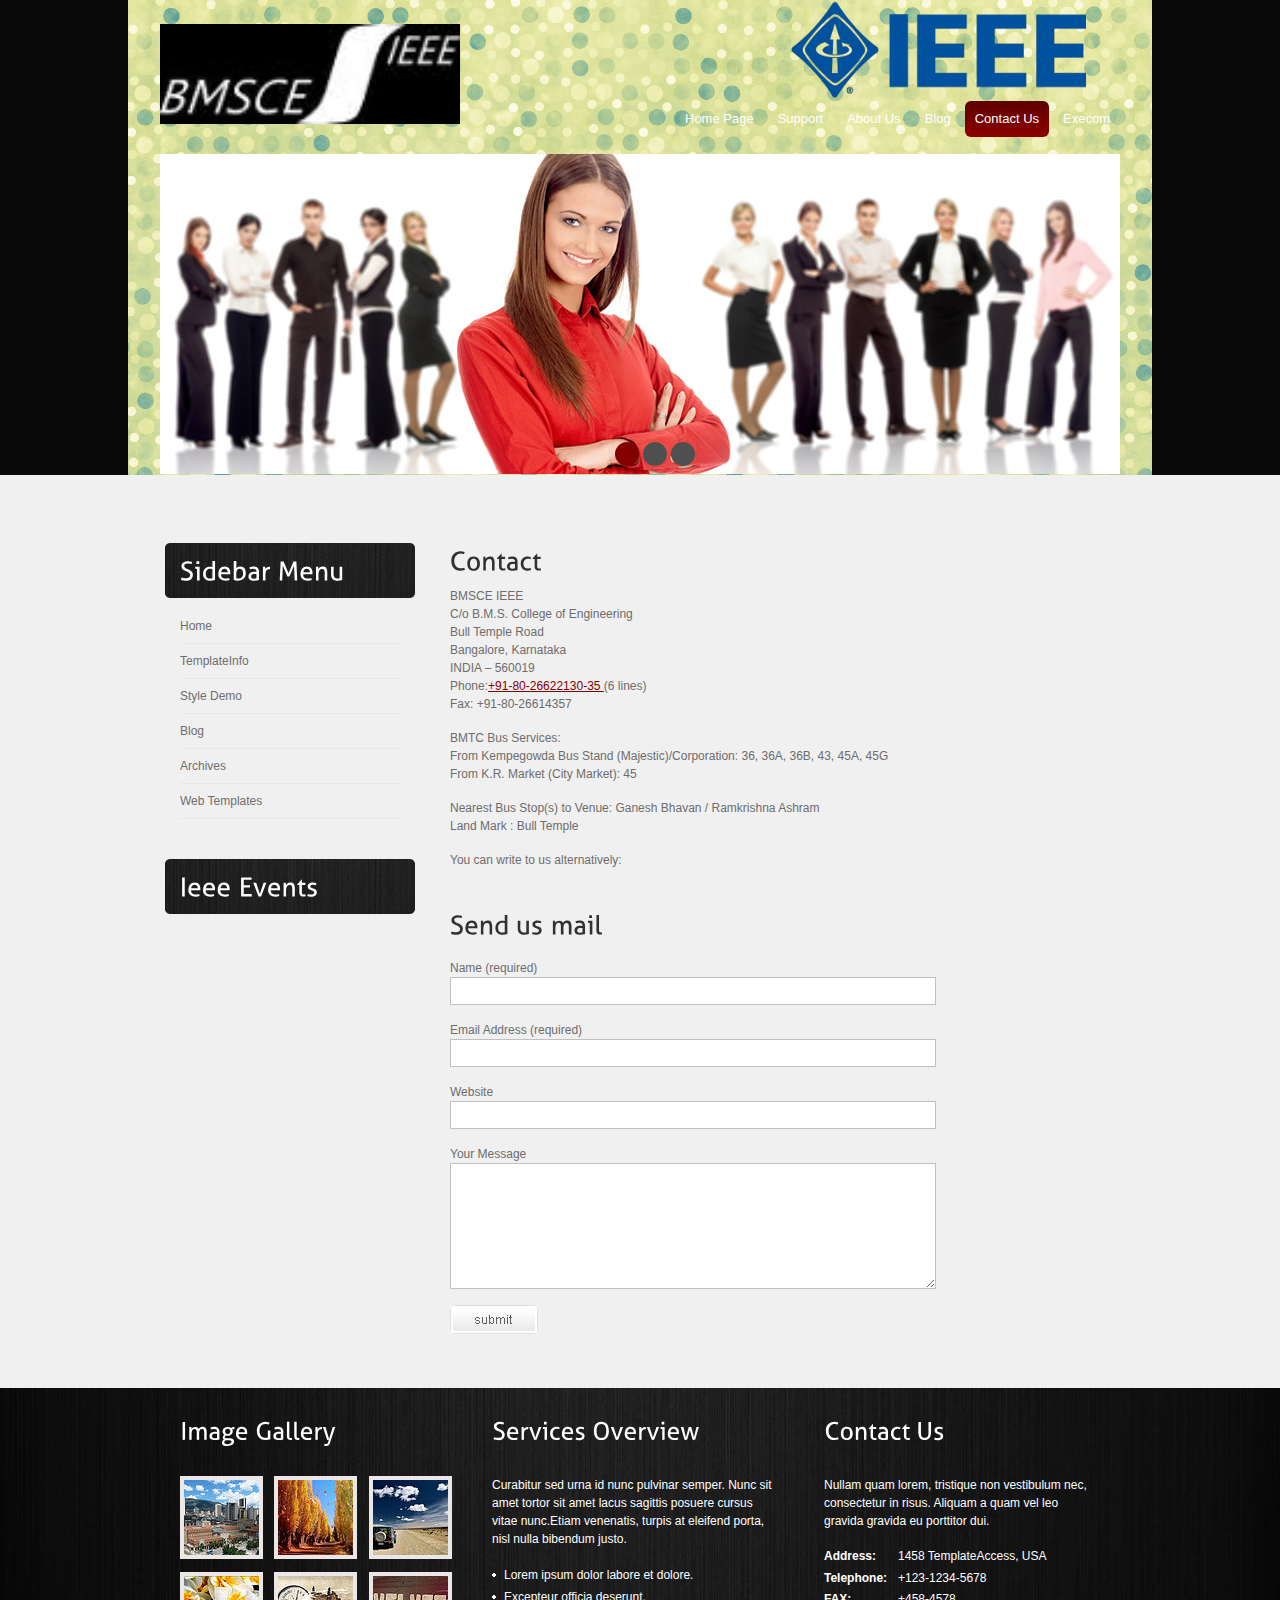
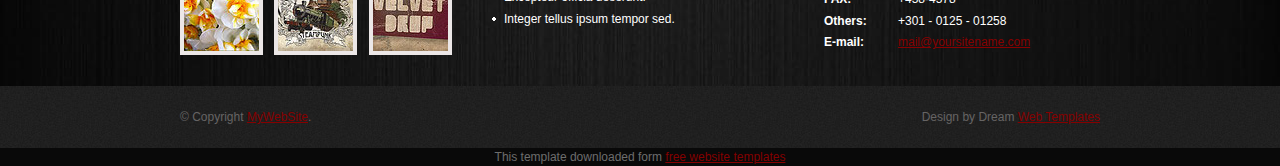
==== contact.html @ 24c5f2ad "initial push" ====
<!DOCTYPE html PUBLIC "-//W3C//DTD XHTML 1.0 Transitional//EN" "http://www.w3.org/TR/xhtml1/DTD/xhtml1-transitional.dtd">
<html xmlns="http://www.w3.org/1999/xhtml">
<head>
<title>BuyStep | Contact</title>
<meta http-equiv="Content-Type" content="text/html; charset=utf-8" />
<link href="css/style.css" rel="stylesheet" type="text/css" />
<link rel="stylesheet" type="text/css" href="css/coin-slider.css" />
<script type="text/javascript" src="js/cufon-yui.js"></script>
<script type="text/javascript" src="js/cufon-aller.js"></script>
<script type="text/javascript" src="js/jquery-1.4.2.min.js"></script>
<script type="text/javascript" src="js/script.js"></script>
<script type="text/javascript" src="js/coin-slider.min.js"></script>
</head>
<body>
<div class="main subpage">
    <div class="header">  
     <div class="header_resize">
      <div class="logo">
        <h1><!--<a href="index.html">Buy<span>Step</span> <small>Company Slogan Here</small></a>-->
          <img src="IeeeImage/bmsieee.png" style="position:relative; top:0px ; left:-9px;" height="100px" width="300px"></h1>
      </div>
      <div>
        <img src="IeeeImage/logo.png" style="position:relative; top:0px ; left:320px;" width="300px" height="100px">
      <div class="menu_nav" style="position:relative; top:-35px;">
        <ul>
          <li><a href="index.html"><span>Home Page</span></a></li>
          <li><a href="support.html"><span>Support</span></a></li>
          <li><a href="about.html"><span>About Us</span></a></li>
          <li><a href="http://ieeebmsce.blogspot.in"><span>Blog</span></a></li>

          <li class="active"><a href="contact.html"><span>Contact Us</span></a></li>
            <li>
                <a href="execom.html"><span>Execom</span>

                </a>
              </li>
        </ul>
      </div>
      </div>
      <div class="clr"></div>
      <div class="slider" style="position:relative ; top:-50px ;">
        <div id="coin-slider"> <a href="#"><img src="images/slide1.jpg" width="960" height="320" alt="" /> </a> <a href="#"><img src="images/slide2.jpg" width="960" height="320" alt="" /> </a> <a href="#"><img src="images/slide3.jpg" width="960" height="320" alt="" /> </a> </div>
        <div class="clr"></div>
      </div>
      <div class="clr"></div>
    </div>
  </div>
  <div class="content">
    <div class="content_resize">
      <div class="mainbar">
        <div class="article">
          <h2><span>Contact</span></h2>
          <div class="clr"></div>
          <p>BMSCE IEEE
        <br>C/o B.M.S. College of Engineering
        <br>Bull Temple Road
        <br>Bangalore, Karnataka
        <br>INDIA – 560019
        <br>Phone:<a href="tel:+91-80-26622130-35 ">+91-80-26622130-35 </a>(6 lines) 
        <br>Fax: +91-80-26614357
      </p>
      <p>BMTC Bus Services:
          <br>From Kempegowda Bus Stand (Majestic)/Corporation:  36, 36A, 36B, 43, 45A, 45G
          <br>From K.R. Market (City Market):  45
         </p>
            <p>Nearest Bus Stop(s) to Venue: Ganesh Bhavan / Ramkrishna Ashram<br>
              Land Mark                                                         : Bull Temple</p>
            <p>You can write to us alternatively:</p>
        </div>
        <div class="article">
          <h2><span>Send us</span> mail</h2>
          <div class="clr"></div>
          <form action="#" method="post" id="sendemail">
            <ol>
              <li>
                <label for="name">Name (required)</label>
                <input id="name" name="name" class="text" />
              </li>
              <li>
                <label for="email">Email Address (required)</label>
                <input id="email" name="email" class="text" />
              </li>
              <li>
                <label for="website">Website</label>
                <input id="website" name="website" class="text" />
              </li>
              <li>
                <label for="message">Your Message</label>
                <textarea id="message" name="message" rows="8" cols="50"></textarea>
              </li>
              <li>
                <input type="image" name="imageField" id="imageField" src="images/submit.gif" class="send" />
                <div class="clr"></div>
              </li>
            </ol>
          </form>
        </div>
      </div>
      <div class="sidebar">
        <!--<div class="searchform">
          <form id="formsearch" name="formsearch" method="post" action="#">
            <span>
            <input name="editbox_search" class="editbox_search" id="editbox_search" maxlength="80" value="Search our ste:" type="text" />
            </span>
            <input name="button_search" src="images/search.gif" class="button_search" type="image" />
          </form>
        </div>-->
        <div class="clr"></div>
        <div class="gadget">
          <h2 class="star"><span>Sidebar</span> Menu</h2>
          <div class="clr"></div>
          <ul class="sb_menu">
            <li><a href="#">Home</a></li>
            <li><a href="#">TemplateInfo</a></li>
            <li><a href="#">Style Demo</a></li>
            <li><a href="#">Blog</a></li>
            <li><a href="#">Archives</a></li>
            <li><a href="#">Web Templates</a></li>
          </ul>
        </div>
        <div class="gadget">
          <h2 class="star"><span>Ieee</span> Events</h2>
              <div class="new" style="position:relative; top:-10px ; left:-15px ;">
               <!-- start feedwind code -->
               <script type="text/javascript">
               document.write('<script type="text/javascript" src="' + ('https:' == document.location.protocol ? 'https://' : 'http://') + 'feed.mikle.com/js/rssmikle.js"><\/script>');
             </script>
             <script type="text/javascript">
             (function() {var params = {rssmikle_url: "https://www.google.com/calendar/feeds/en.indian%23holiday%40group.v.calendar.google.com/public/basic|https://www.google.com/calendar/feeds/prasannasaraf180%40gmail.com/public/basic",
              rssmikle_frame_width: "250",
              rssmikle_frame_height: "350",
              rssmikle_target: "_blank",
              rssmikle_font: "Arial, Helvetica, sans-serif",
              rssmikle_font_size: "12",
              rssmikle_border: "off",
              responsive: "off",
              rssmikle_css_url: "",
              text_align: "left",text_align2: "left",
              corner: "off",
              scrollbar: "on",
              autoscroll: "off",
              scrolldirection: "up",
              scrollstep: "3",
              mcspeed: "20",
              sort: "on",
              rssmikle_title: "off",
              rssmikle_title_sentence: "Ieee events",
              rssmikle_title_link: "",
              rssmikle_title_bgcolor: "#0066FF",
              rssmikle_title_color: "#FFFFFF",
              rssmikle_title_bgimage: "",
              rssmikle_item_bgcolor: "#f0f0f0",
              rssmikle_item_bgimage: "",
              rssmikle_item_title_length: "55",
              rssmikle_item_title_color: "#0066FF",
              rssmikle_item_border_bottom: "on",
              rssmikle_item_description: "on",
              rssmikle_item_description_length: "150",
              rssmikle_item_description_color: "#666666",
              rssmikle_item_date: "gl1",
              rssmikle_timezone: "Etc/GMT",
              datetime_format: "%b %e, %Y %l:%M:%S %p",
              rssmikle_item_description_tag: "off",
              rssmikle_item_description_image_scaling: "off",
              article_num: "15",
              rssmikle_item_podcast: "off",
              keyword_inc: "",
              keyword_exc: ""
            };
              feedwind_show_widget_iframe(params);})();
           </script>
        </div>
        </div>
      </div>
      <div class="clr"></div>
    </div>
  </div>
  <div class="fbg">
    <div class="fbg_resize">
      <div class="col c1">
        <h2><span>Image</span> Gallery</h2>
        <a href="#"><img src="images/gal1.jpg" width="75" height="75" alt="" class="gal" /></a> <a href="#"><img src="images/gal2.jpg" width="75" height="75" alt="" class="gal" /></a> <a href="#"><img src="images/gal3.jpg" width="75" height="75" alt="" class="gal" /></a> <a href="#"><img src="images/gal4.jpg" width="75" height="75" alt="" class="gal" /></a> <a href="#"><img src="images/gal5.jpg" width="75" height="75" alt="" class="gal" /></a> <a href="#"><img src="images/gal6.jpg" width="75" height="75" alt="" class="gal" /></a> </div>
      <div class="col c2">
        <h2><span>Services</span> Overview</h2>
        <p>Curabitur sed urna id nunc pulvinar semper. Nunc sit amet tortor sit amet lacus sagittis posuere cursus vitae nunc.Etiam venenatis, turpis at eleifend porta, nisl nulla bibendum justo.</p>
        <ul class="fbg_ul">
          <li><a href="#">Lorem ipsum dolor labore et dolore.</a></li>
          <li><a href="#">Excepteur officia deserunt.</a></li>
          <li><a href="#">Integer tellus ipsum tempor sed.</a></li>
        </ul>
      </div>
      <div class="col c3">
        <h2><span>Contact</span> Us</h2>
        <p>Nullam quam lorem, tristique non vestibulum nec, consectetur in risus. Aliquam a quam vel leo gravida gravida eu porttitor dui.</p>
        <p class="contact_info"> <span>Address:</span> 1458 TemplateAccess, USA<br />
          <span>Telephone:</span> +123-1234-5678<br />
          <span>FAX:</span> +458-4578<br />
          <span>Others:</span> +301 - 0125 - 01258<br />
          <span>E-mail:</span> <a href="#">mail@yoursitename.com</a> </p>
      </div>
      <div class="clr"></div>
    </div>
  </div>
  <div class="footer">
    <div class="footer_resize">
      <p class="lf">&copy; Copyright <a href="#">MyWebSite</a>.</p>
      <p class="rf">Design by Dream <a href="http://www.dreamtemplate.com/">Web Templates</a></p>
      <div style="clear:both;"></div>
    </div>
  </div>
</div>
<div align=center>This template  downloaded form <a href='http://all-free-download.com/free-website-templates/'>free website templates</a></div></body>
</html>
---- css/style.css ----
/* Design by http://www.dreamtemplate.com */
@charset "utf-8";
body {
	margin:0;
	padding:0;
	width:100%;
	color:#6d6d6d;
	font:normal 12px/1.5em "Liberation sans", Arial, Helvetica, sans-serif;
	background:#090909 url(../bgImages/1.jpg) no-repeat center top;
}
html, .main {
	padding:0;
	margin:0;
}
.main {
}
.clr {
	clear:both;
	padding:0;
	margin:0;
	width:100%;
	font-size:0;
	line-height:0;
}
h2 {
	margin:8px 0;
	padding:8px 0;
	font-size:26px;
	font-weight:normal;
	color:#212121;
}
p {
	margin:8px 0;
	padding:0 0 8px 0;
}
a {
	color:#840000;
	text-decoration:underline;
}
.header, .content, .menu_nav, .fbg, .footer, form, ol, ol li, ul, .content .mainbar, .content .sidebar {
	margin:0;
	padding:0;
}
.header {
	height:475px;
}
.header_resize {
	margin:0 auto;
	padding:0;
	width:960px;
}
.logo {
	padding:0;
	float:none;
	float:left;
	width:auto;
	height:107px;
}
h1 {
	margin:0;
	padding:24px 0 0;
	font-size:36px;
	font-weight:bold;
	line-height:1.2em;
	text-transform:none;
}
h1 a, h1 a:hover {
	color:#840000;
	text-decoration:none;
}
h1 span {
}
h1 small {
	display:block;
	font-size:13px;
	line-height:1.2em;
	letter-spacing:normal;
	text-transform:none;
	color:#e2e7ed;
}
.slider {
	margin:0 0 10px;
	padding:0;
	background:none;
}
.rss {
	padding:18px 20px 0 0;
	float:right;
	width:auto;
}
.rss p {
	margin:0;
	padding:0;
	float:right;
	width:auto;
	color:#fff;
	font-size:13px;
	line-height:1.5em;
	font-weight:bold;
}
.rss a {
	color:#fff;
	text-decoration:none;
}
.rss a:hover {
	text-decoration:underline;
}
.rss img {
	margin:-3px 0 -3px 6px;
	border:none;
}
.menu_nav {
	margin:0 auto 16px;
	padding:20px 0 0;
	float:right;
}
.menu_nav ul {
	list-style:none;
	padding:16px 0;
	float:left;
	top:10px;
}
.menu_nav ul li {
	margin:0;
	padding:0 0 0 4px;
	float:left;
} 	
.menu_nav ul li a {
	display:block;
	margin:0;
	padding:9px 10px;
	font-size:13px;
	line-height:18px;
	font-weight:normal;
	color:#fff;
	text-decoration:none;
	text-transform:none;
	text-align:center;
}
.menu_nav ul li.active a, .menu_nav ul li a:hover {
	text-decoration:none;
	color:#fff;
	background:url(../images/menu_a.gif) repeat-x left top;
}
.content {
	padding:0;
	background:#f0f0f0;
}
.content_resize {
	margin:0 auto;
	padding:60px 0 40px;
	width:960px;
}
.content .mainbar {
	margin:0;
	padding:0;
	float:right;
	width:690px;
}
.content .mainbar h2 {
	margin-bottom:0;
	padding:0 10px 4px;
	font-size:26px;
	line-height:0.2em;
	color:#fff;
}
.content .mainbar div.img {
	padding:12px 0;
	float:left;
}
.content .mainbar img {
}
.content .mainbar img.fl {
	margin:0;
	padding:3px;
	background:#fff;
	border:1px solid #d4d7dc;
}
.content .mainbar .article {
	margin:0 0 8px;
	padding:6px 20px;
	background:url(../images/article.jpg) no-repeat center top;
}
.content .mainbar .post_content {
	float:right;
	width:454px;
}
.content .mainbar .post_content strong {
	color:#6d6d6d;
}
.content .sidebar {
	padding:0;
	float:left;
	width:260px;
}
.content .sidebar .gadget {
	margin:0 0 16px;
	padding:0 20px 24px;
	background:url(../images/gadget.jpg) no-repeat center top;
}
.content .sidebar h2 {
	color:#fff;
	padding:16px 0;
}
ul.sb_menu, ul.ex_menu {
	margin:0;
	padding:0;
	list-style:none;
	color:#6e6e6e;
}
ul.sb_menu li, ul.ex_menu li {
	margin:0;
	border-bottom:1px solid #e8e8e8;
}
ul.sb_menu li, ul.ex_menu li {
	padding:8px 0;
	width:220px;
}
ul.sb_menu li a {
	color:#6e6e6e;
	text-decoration:none;
	margin-left:-16px;
	padding:4px 8px 4px 16px;
}
ul.ex_menu li a {
	font-weight:bold;
	color:#6e6e6e;
	text-decoration:none;
}
ul.sb_menu li a:hover, ul.ex_menu li a:hover {
	color:#840000;
	font-weight:bold;
	text-decoration:none;
}
p.spec {
	padding:0 0 16px;
}
p.infopost {
	margin:0 0 8px;
	padding:6px 12px;
	color:#fff;
}
p.infopost a {
	padding:0 2px;
	text-decoration:none;
	font-weight:normal;
	color:#840000;
}
p.infopost a:hover {
	text-decoration:underline;
}
p.infopost span.date {
	color:#fff;
}
.article a.com {
	float:right;
	margin:-38px -12px 0 0;
	width:94px;
	padding:4px 0;
	font-size:46px;
	font-weight:normal;
	text-decoration:none;
	text-align:center;
	color:#fff;
}
.article a.com:hover {
	text-decoration:none;
}
.article a.com span {
	font-weight:normal;
	font-size:46px;
}
.post_content a.rm {
	display:block;
	float:left;
	margin:0 0 16px;
	padding:12px 0;
	font-size:13px;
	line-height:16px;
	font-weight:bold;
	text-transform:none;
	color:#840000;
	text-decoration:underline;
	text-align:center;
}
.post_content a.rm:hover {
	text-decoration:underline;
}
.content p.pages {
	margin:0;
	padding:60px 20px;
	font-size:11px;
	color:#6e6e6e;
	text-align:left;
}
.content p.pages span, .content p.pages a {
	display:block;
	float:left;
	margin:0 4px 0 0;
	padding:8px 14px;
	text-decoration:none;
	text-align:center;
}
.content p.pages span, .content p.pages a:hover {
	color:#fff;
	background:#840000;
}
.content p.pages a {
	color:#6e6e6e;
	border:none;
}
.content p.pages small {
	font-size:12px;
	float:right;
}
.content .mainbar .comment {
	margin:0;
	padding:16px 0 0 0;
}
.content .mainbar .comment img.userpic {
	border:1px solid #dedede;
	margin:10px 16px 0 0;
	padding:0;
	float:left;
}
.subpage .content .mainbar .article {
	background:none;
}
.subpage .content .mainbar .article h2 {
	color:#313131;
	padding:0 0 4px;
}
.fbg {
	padding:0;
	background:#010101 url(../images/fbg_bg.jpg) repeat-y center top;
}
.fbg_resize {
	margin:0 auto;
	width:920px;
	padding:16px 20px;
	color:#fff;
}
.fbg h2 {
	color:#fff;
	padding-bottom:24px;
	font-size:24px;
}
.fbg img.gal {
	margin:0 8px 8px 0;
	padding:0;
	border:4px solid #ece7e7;
}
.fbg .col {
	margin:0;
	float:left;
}
.fbg .c1 {
	padding:0 16px 0 0;
	width:280px;
}
.fbg .c2 {
	padding:0 36px 0 16px;
	width:280px;
}
.fbg .c3 {
	padding:0 0 0 16px;
	width:274px;
}
.fbg .fbg_ul {
	margin:0;
	padding:0;
	list-style:none;
}
.fbg .fbg_ul li {
	margin:0;
	padding:0;
	list-style:none;
}
.fbg .fbg_ul li a {
	display:block;
	margin:0;
	padding:2px 0 2px 12px;
	color:#fff;
	text-decoration:none;
	background:url(../images/li.gif) no-repeat left center;
}
.fbg .fbg_ul li a:hover {
	color:#860000;
	text-decoration:underline;
}
.fbg p.contact_info {
	line-height:1.8em;
}
.fbg p.contact_info a {
	color:#860000;
	text-decoration:underline;
	font-weight:normal;
}
.fbg p.contact_info span {
	display:block;
	float:left;
	width:74px;
	font-weight:bold;
}
ol {
	list-style:none;
}
ol li {
	display:block;
	clear:both;
}
ol li label {
	display:block;
	margin:0;
	padding:16px 0 0 0;
}
ol li input.text {
	width:480px;
	border:1px solid #c0c0c0;
	margin:0;
	padding:5px 2px;
	height:16px;
	background-color:#fff;
}
ol li textarea {
	width:480px;
	border:1px solid #c0c0c0;
	margin:0;
	padding:2px;
	background-color:#fff;
}
ol li .send {
	margin:16px 0 0 0;
}
.searchform {
	padding:0;
	float:left;
}
#formsearch {
	margin:0 0 10px;
	padding:13px 20px;
	width:auto;
	height:30px;
	background:url(../images/gadget.jpg) no-repeat center center;
}
#formsearch span {
	display:block;
	margin:0;
	padding:0;
	float:left;
	background:url(../images/search_bg.gif) no-repeat left top;
}
#formsearch input.editbox_search {
	margin:0;
	padding:8px 10px;
	float:left;
	width:170px;
	font-size:12px;
	line-height:14px;
	color:#a8acb2;
	background:none;
	outline:none;
	border:none;
}
#formsearch input.button_search {
	margin:0;
	padding:0;
	border:none;
	float:left;
}
.footer {
	background:url(../images/footer_bg.jpg) repeat left top;
}
.footer_resize {
	margin:0 auto;
	padding:0 20px;
	width:920px;
	line-height:1.5em;
	color:#666464;
}
.footer_resize p {
	margin:24px 0;
	padding:0;
	line-height:normal;
	white-space:nowrap;
	text-indent:inherit;
}
.footer_resize a {
	color:#860000;
	font-weight:normal;
	margin:0;
	padding:0;
	border:none;
	text-decoration:underline;
	background-color:transparent;
}
.footer_resize a:hover {
	color:#860000;
	background-color:transparent;
	text-decoration:none;
}
.footer_resize .lf {
	float:left;
}
.footer_resize .rf {
	float:right;
}
a {
	outline:none;
}
---- css/coin-slider.css ----
/*
	Coin Slider jQuery plugin CSS styles
	http://workshop.rs/projects/coin-slider
*/
.coin-slider {
	padding:0;
	overflow:hidden;
	zoom:1;
	position:relative;
	float:right;
}
.coin-slider a {
	text-decoration:none;
	outline:none;
	border:none;
}
/* buttons for switching */
.cs-buttons {
	margin:-32px 0 0;
	padding:0;
	font-size:0;
	float:left;
}
.cs-buttons a {
	margin:0 2px;
	width:24px;
	height:24px;
	float:left;
	color:#fff;
	text-indent:-10000px;
	background:url(../images/slide_p.png) no-repeat center center;
}
.cs-buttons a.cs-active {
	color:#fff;
	background-image:url(../images/slide_a.png);
}
/* text in slider */
.cs-title {
	display:none;
	padding:16px 60px 16px 24px;
	width:876px;
	color:#fff;
	font-size:15px;
	line-height:1.5em;
	background:url(../images/overlay.png) repeat left top;
}
.cs-title big {
	font-size:20px;
}
/* buttons Next and Prew */
.cs-prev, .cs-next {
	background:url(../images/overlay.png) repeat left top;
	color:#fff;
	padding:0 10px;
}
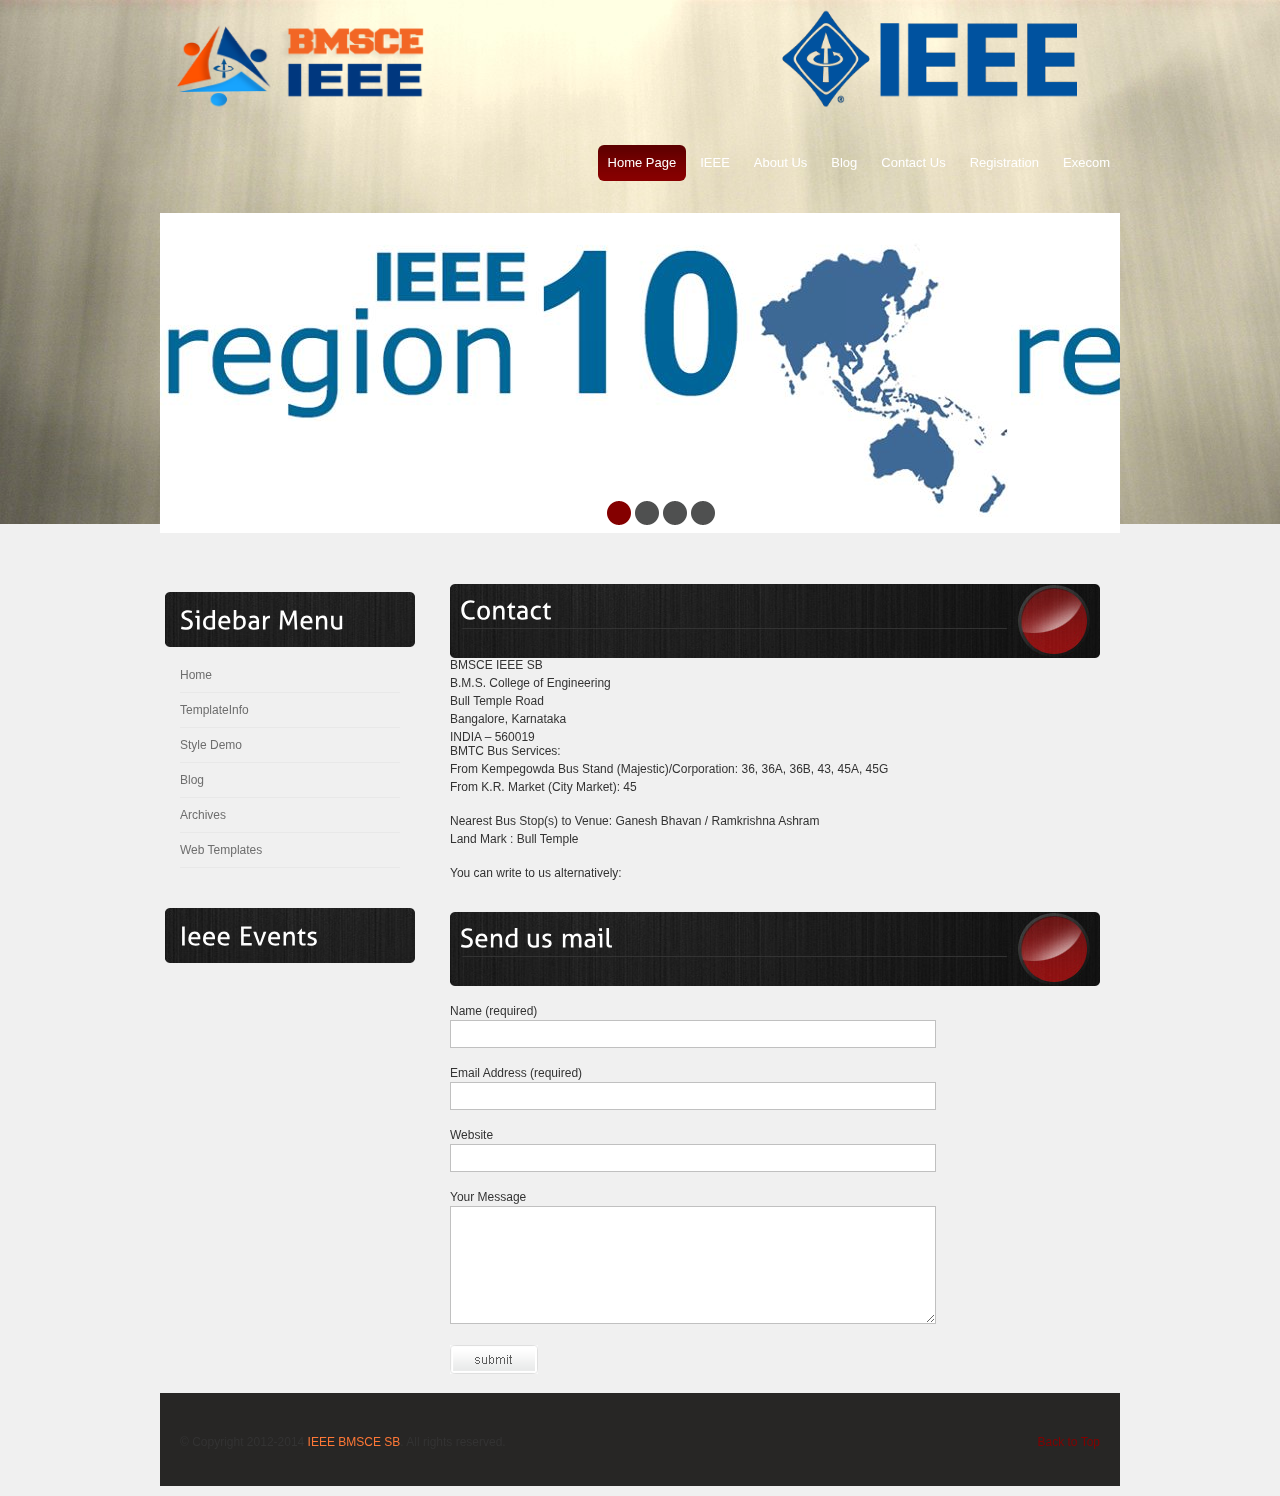
==== commit 000faf2b: "edited contact and registration page" ====
--- a/contact.html
+++ b/contact.html
@@ -1,46 +1,115 @@
-<!DOCTYPE html PUBLIC "-//W3C//DTD XHTML 1.0 Transitional//EN" "http://www.w3.org/TR/xhtml1/DTD/xhtml1-transitional.dtd">
-<html xmlns="http://www.w3.org/1999/xhtml">
-<head>
-<title>BuyStep | Contact</title>
-<meta http-equiv="Content-Type" content="text/html; charset=utf-8" />
-<link href="css/style.css" rel="stylesheet" type="text/css" />
-<link rel="stylesheet" type="text/css" href="css/coin-slider.css" />
-<script type="text/javascript" src="js/cufon-yui.js"></script>
-<script type="text/javascript" src="js/cufon-aller.js"></script>
-<script type="text/javascript" src="js/jquery-1.4.2.min.js"></script>
-<script type="text/javascript" src="js/script.js"></script>
-<script type="text/javascript" src="js/coin-slider.min.js"></script>
-</head>
-<body>
-<div class="main subpage">
-    <div class="header">  
-     <div class="header_resize">
-      <div class="logo">
-        <h1><!--<a href="index.html">Buy<span>Step</span> <small>Company Slogan Here</small></a>-->
-          <img src="IeeeImage/bmsieee.png" style="position:relative; top:0px ; left:-9px;" height="100px" width="300px"></h1>
-      </div>
-      <div>
-        <img src="IeeeImage/logo.png" style="position:relative; top:0px ; left:320px;" width="300px" height="100px">
-      <div class="menu_nav" style="position:relative; top:-35px;">
-        <ul>
-          <li><a href="index.html"><span>Home Page</span></a></li>
-          <li><a href="support.html"><span>Support</span></a></li>
-          <li><a href="about.html"><span>About Us</span></a></li>
-          <li><a href="http://ieeebmsce.blogspot.in"><span>Blog</span></a></li>
-
-          <li class="active"><a href="contact.html"><span>Contact Us</span></a></li>
-            <li>
+<!DOCTYPE html>
+<html>
+  
+  <head data-gwd-animation-mode="proMode">
+    <title>Ieee</title>
+    <meta http-equiv="Content-Type" content="text/html; charset=utf-8">
+    <meta name="generator" content="Google Web Designer 1.0.6.0428">
+    <link href="css/style.css" rel="stylesheet" type="text/css">
+    <link rel="stylesheet" type="text/css" href="css/coin-slider.css">
+    <link rel="stylesheet" type="text/css" href="css/styles/layout.css">
+    <script type="text/javascript" src="js/cufon-yui.js"></script>
+    <script type="text/javascript" src="js/cufon-aller.js"></script>
+    <script type="text/javascript" src="js/jquery-1.4.2.min.js"></script>
+    <script type="text/javascript" src="js/script.js"></script>
+    <script type="text/javascript" src="js/coin-slider.min.js"></script>
+    <style type="text/css" title="Temp" media="screen">
+      .gwd-body {
+        height: 100%;
+        -webkit-transform-style: preserve-3d;
+        -webkit-transform: perspective(1400px) matrix3d(1, 0, 0, 0, 0, 1, 0, 0, 0, 0, 1, 0, 0, 0, 0, 1);
+      }
+      .gwd-div-wr2r {
+        -webkit-transform: translate3d(0px, 9px, 0px);
+        -webkit-transform-style: preserve-3d;
+      }
+    </style>
+  </head>
+  
+  <body class="gwd-body">
+  <div id="fb-root"></div>
+    <script>(function(d, s, id) {
+      var js, fjs = d.getElementsByTagName(s)[0];
+      if (d.getElementById(id)) return;
+      js = d.createElement(s); js.id = id;
+      js.src = "//connect.facebook.net/en_US/sdk.js#xfbml=1&appId=332698036877821&version=v2.0";
+      fjs.parentNode.insertBefore(js, fjs);
+      } (document, 'script', 'facebook-jssdk'));
+    </script>
+
+    <div class="main gwd-div-wr2r">
+      <div class="header">
+        <div class="header_resize">
+          <div class="logo">
+             <h1><!--<a href="index.html">Buy<span>Step</span> <small>Company Slogan Here</small></a>-->
+          <img src="IeeeImage/mainw.png" style="position:relative; top:-60px ; left:-9px;" height="100px" width="300px"></h1>
+
+          </div>
+          <div><img src="IeeeImage/logo.png" style="position:relative; top:0px ; left:320px;" width="300px" height="100px">
+         
+          <div class="menu_nav">
+            <ul>
+              <li class="active"> 
+                <a href="index.html"><span>Home Page</span>
+
+                </a>
+              </li>
+              <li>
+                <a href="ieee.html"><span>IEEE</span>
+
+                </a>
+              </li>
+              <li>
+                <a href="about.html"><span>About Us</span>
+
+                </a>
+              </li>
+              <li>
+                <a href="http://ieeebmsce.blogspot.in/" target="_blank"><span>Blog</span>
+
+                </a>
+              </li>
+              <li>
+                <a href="contact.html"><span>Contact Us</span>
+
+                </a>
+              </li>
+               <li>
+                <a href="registration.html"><span>Registration</span>
+
+                </a>
+              </li>
+              <li>
                 <a href="execom.html"><span>Execom</span>
 
                 </a>
               </li>
-        </ul>
-      </div>
+            </ul>
+          </div>
+          </div>
+          <div class="clr"></div>
+          <div class="slider">
+            <div id="coin-slider">
+              <a href="#">
+                <img src="bgImages/5.jpg" width="960" height="250" alt="">
+              </a>
+              <a href="#">
+                <img src="bgImages/2.jpg" width="960" height="250" alt="">
+              </a>
+              <a href="#">
+                <img src="bgImages/3.jpg" width="960" height="250" alt="">
+              </a>
+              <a href="#">
+                <img src="bgImages/3.png" width="960" height="250" alt="">
+              </a>
+            </div>
+            <div class="clr"></div>
+          </div>
+          <div class="clr"></div>
+        </div>
       </div>
       <div class="clr"></div>
-      <div class="slider" style="position:relative ; top:-50px ;">
-        <div id="coin-slider"> <a href="#"><img src="images/slide1.jpg" width="960" height="320" alt="" /> </a> <a href="#"><img src="images/slide2.jpg" width="960" height="320" alt="" /> </a> <a href="#"><img src="images/slide3.jpg" width="960" height="320" alt="" /> </a> </div>
-        <div class="clr"></div>
+      
       </div>
       <div class="clr"></div>
     </div>
@@ -51,13 +120,11 @@
         <div class="article">
           <h2><span>Contact</span></h2>
           <div class="clr"></div>
-          <p>BMSCE IEEE
-        <br>C/o B.M.S. College of Engineering
+          <p style="position:relative;top:20px">BMSCE IEEE SB
+        <br>B.M.S. College of Engineering
         <br>Bull Temple Road
         <br>Bangalore, Karnataka
         <br>INDIA – 560019
-        <br>Phone:<a href="tel:+91-80-26622130-35 ">+91-80-26622130-35 </a>(6 lines) 
-        <br>Fax: +91-80-26614357
       </p>
       <p>BMTC Bus Services:
           <br>From Kempegowda Bus Stand (Majestic)/Corporation:  36, 36A, 36B, 43, 45A, 45G
@@ -69,8 +136,8 @@
         </div>
         <div class="article">
           <h2><span>Send us</span> mail</h2>
-          <div class="clr"></div>
-          <form action="#" method="post" id="sendemail">
+          <div class="clr" style="position:relative;top:2000px"></div>
+          <form action="#" method="post" id="sendemail" style="position:relative;top:30px">
             <ol>
               <li>
                 <label for="name">Name (required)</label>
@@ -173,41 +240,20 @@
         </div>
       </div>
       <div class="clr"></div>
+      <div id="copyright" style="background:#272625;position:relative;top:30px" >
+      <div style="width:920px;margin:auto">
+        <div style="float:left;width:540px;margin:25px 0 20px 0;color: #333333;">
+        © Copyright 2012-2014 <a href="#" style="color:#fe7736">IEEE BMSCE SB</a>. All rights reserved.       </div>
+        
+        <div style="float:right;width:300px;text-align:right;margin:25px 0 20px 0">
+         <a href="#">Back to Top</a>        </div>
+        <br class="clear">
+      </div>
+      </div>
     </div>
   </div>
-  <div class="fbg">
-    <div class="fbg_resize">
-      <div class="col c1">
-        <h2><span>Image</span> Gallery</h2>
-        <a href="#"><img src="images/gal1.jpg" width="75" height="75" alt="" class="gal" /></a> <a href="#"><img src="images/gal2.jpg" width="75" height="75" alt="" class="gal" /></a> <a href="#"><img src="images/gal3.jpg" width="75" height="75" alt="" class="gal" /></a> <a href="#"><img src="images/gal4.jpg" width="75" height="75" alt="" class="gal" /></a> <a href="#"><img src="images/gal5.jpg" width="75" height="75" alt="" class="gal" /></a> <a href="#"><img src="images/gal6.jpg" width="75" height="75" alt="" class="gal" /></a> </div>
-      <div class="col c2">
-        <h2><span>Services</span> Overview</h2>
-        <p>Curabitur sed urna id nunc pulvinar semper. Nunc sit amet tortor sit amet lacus sagittis posuere cursus vitae nunc.Etiam venenatis, turpis at eleifend porta, nisl nulla bibendum justo.</p>
-        <ul class="fbg_ul">
-          <li><a href="#">Lorem ipsum dolor labore et dolore.</a></li>
-          <li><a href="#">Excepteur officia deserunt.</a></li>
-          <li><a href="#">Integer tellus ipsum tempor sed.</a></li>
-        </ul>
-      </div>
-      <div class="col c3">
-        <h2><span>Contact</span> Us</h2>
-        <p>Nullam quam lorem, tristique non vestibulum nec, consectetur in risus. Aliquam a quam vel leo gravida gravida eu porttitor dui.</p>
-        <p class="contact_info"> <span>Address:</span> 1458 TemplateAccess, USA<br />
-          <span>Telephone:</span> +123-1234-5678<br />
-          <span>FAX:</span> +458-4578<br />
-          <span>Others:</span> +301 - 0125 - 01258<br />
-          <span>E-mail:</span> <a href="#">mail@yoursitename.com</a> </p>
-      </div>
-      <div class="clr"></div>
-    </div>
-  </div>
-  <div class="footer">
-    <div class="footer_resize">
-      <p class="lf">&copy; Copyright <a href="#">MyWebSite</a>.</p>
-      <p class="rf">Design by Dream <a href="http://www.dreamtemplate.com/">Web Templates</a></p>
-      <div style="clear:both;"></div>
-    </div>
-  </div>
+  
+  
 </div>
-<div align=center>This template  downloaded form <a href='http://all-free-download.com/free-website-templates/'>free website templates</a></div></body>
+</body>
 </html>
--- a/css/styles/layout.css
+++ b/css/styles/layout.css
@@ -0,0 +1,578 @@
+/*
+Template Name: Educational
+File: Layout CSS
+Author: OS Templates
+Author URI: http://www.os-templates.com/
+Licence: <a href="http://www.os-templates.com/template-terms">Website Template Licence</a>
+*/
+
+@import url(navi.css);
+@import url(forms.css);
+@import url(tables.css);
+@import url(featured_slide.css);
+@import url(loginslider.css);
+
+body{
+	margin:0;
+	padding:0;
+	font-size:12px;
+	font-family:verdana, Arial, Helvetica, sans-serif;
+	color:#333333;
+	background-color:#FFFFFF;
+	}
+
+img{display:block; margin:0; padding:0; border:none;}
+.justify{text-align:justify;}
+.bold{font-weight:bold;}
+.center{text-align:center;}
+.right{text-align:right;}
+.nostart {list-style-type:none; margin:0; padding:0;}
+.clear{clear:both;}
+br.clear{clear:both; margin-top:-15px;}
+
+a{outline:none; text-decoration:none;}
+
+.fl_left{float:left;}
+.fl_right{float:right;}
+
+.imgl, .imgr{border:1px solid #999999; padding:5px;}
+.imgl{float:left; margin:0 8px 8px 0; clear:left;}
+.imgr{float:right; margin:0 0 8px 8px; clear:right;}
+
+/* ----------------------------------------------Wrapper-------------------------------------*/
+
+div.wrapper{
+	display:block;
+	width:100%;
+	margin:0;
+	padding:0;
+	text-align:left;
+	}
+
+div.wrapper h1, div.wrapper h2, div.wrapper h3, div.wrapper h4, div.wrapper h5, div.wrapper h6{
+	margin:0;
+	padding:0;
+	font-size:20px;
+	font-weight:normal;
+	line-height:normal;
+	font-family:Georgia, "Times New Roman", Times, serif;
+	}
+
+.col0{color:#313131; background-color:#F8F7DF; border-top:5px solid #313131;}
+/*.col1, .col1 a{color:#8B785F; background-color:#F8F7DF;}*/
+.col1, .col1 a{
+color:#8B785F; 
+background-color:#FFFFFF;
+}
+
+
+.col2{color:#333333; background:url("../images/topnav_bg3.jpg") bottom left repeat-x #E5E2C9;}
+/*.col2{color:#333333; background:url("../images/topnav_bg.gif") bottom left repeat-x #E5E2C9;}*/
+.col3{color:#313131; background-color:#E5E3E4;}
+.col4{color:#666666; background-color:#E5E3E4;}
+.col4 a{color:#746550; background-color:#E5E3E4;}
+.col5{color:#CCCCCC; background-color:#006EA4;}
+.col5 a{color:#E5E2C9; background-color:#006EA4;}
+.col6, .col6 a{color:#767772; background-color:#FFFFFF;}
+
+/* ----------------------------------------------Generalise-------------------------------------*/
+
+#header, #topbar, #topnav, #breadcrumb, #container, #footer, #copyright{
+	position:relative;
+	margin:0 auto 0;
+	display:block;
+	width:960px;
+	}
+
+/* ----------------------------------------------Header-------------------------------------*/
+
+#header{
+	padding:0 0 20px 0;
+	}
+
+#header #logo{
+	display:block;
+	float:left;
+	width:960px;
+	overflow:hidden;
+	}
+
+#header #logo h1, #header p, #header ul{
+	margin:0;
+	padding:0;
+	list-style:none;
+	line-height:normal;
+	}
+
+#header #logo h1{
+	font-size:36px;
+	}
+
+#header h1 a{	
+	color:#064B72;
+	background-color:#FFFFFF;
+	}
+
+#header .fl_right{
+	display:block;
+	float:right;
+	width:330px;
+	margin:17px 0 0 0;
+	padding:0;
+	text-align:right;
+	}
+
+#header .fl_right ul{
+	margin-bottom:10px;
+	}
+
+#header li{
+	display:inline;
+	margin:0 0 0 8px;
+	padding:0 0 0 10px;
+	border-left:1px solid #8B785F;
+	}
+
+#header li.last{
+	margin-right:0;
+	padding-right:0;
+	border:none;
+	}
+
+/* ----------------------------------------------BreadCrumb-------------------------------------*/
+
+#breadcrumb{
+	padding:20px 0;
+	border-bottom:1px dotted #CCCCCC;
+	}
+
+#breadcrumb a{
+	color:#746550;
+	background-color:#F8F7DF;
+	}
+
+#breadcrumb ul{
+	margin:0;
+	padding:0;
+	list-style:none;
+	}
+
+#breadcrumb ul li{display:inline;}
+#breadcrumb ul li.current a{text-decoration:underline;}
+
+/* ----------------------------------------------Container-------------------------------------*/
+
+#container{
+	padding:20px 0;
+	}
+
+#container h1, #container h2, #container h3, #container h4, #container h5, #container h6{
+	font-size:18px;
+	margin:0 0 10px 0;
+	color:#333333;
+	background-color:#F8F7DF;
+	}
+
+/* ----------------------------------------------Homepage Services-------------------------------------*/
+
+#hpage{
+	display:block;
+	width:100%;
+	margin:10px 0;
+	}
+
+#hpage ul{
+	margin:0;
+	padding:0;
+	border:none;
+	list-style:none;
+	line-height:normal;
+	}
+
+#hpage li{
+	display:block;
+	float:left;
+	width:210px;
+	margin:0 40px 0 0;
+	padding:0;	
+	}
+
+#hpage li.last{
+	margin-right:0;}
+
+#hpage li div.imgholder{
+	display:block;
+	margin:0 0 10px 0;
+	padding:4px;
+	color:#666666;
+	background-color:#EDECE4;
+	border:1px solid #BEBB9E;
+	}
+
+#hpage p{
+	margin:0 0 10px 0;
+	padding:0;
+	line-height:1.8em;
+	}
+
+#hpage p.readmore{
+	display:block;
+	margin:0;
+	line-height:normal;
+	font-weight:bold;
+	}
+
+/* ----------------------------------------------Content-------------------------------------*/
+
+#content{
+	display:block;
+	float:left;
+	width:650px;
+	}
+
+.content11{
+	display:block;
+	float:right;
+	width:620px;
+	height:290px;	
+/*	background-color:#E5E2C9*/
+background-color:#FFFFFF
+	}
+
+/* ------Comments-----*/
+
+#comments{margin-bottom:40px;}
+
+#comments .commentlist {margin:0; padding:0;}
+
+#comments .commentlist ul{margin:0; padding:0; list-style:none;}
+
+#comments .commentlist li.comment_odd, #comments .commentlist li.comment_even{margin:0 0 10px 0; padding:15px; list-style:none;}
+
+#comments .commentlist li.comment_odd{color:#666666; background-color:#F0F0F5;}
+#comments .commentlist li.comment_odd a{color:#746550; background-color:#FDFFE1;}
+
+#comments .commentlist li.comment_even{color:#666666; background-color:#F8F8F8;}
+#comments .commentlist li.comment_even a{color:#3366FF; background-color:#F8F8F8;}
+
+#comments .commentlist .author .name{font-weight:bold;}
+#comments .commentlist .submitdate{font-size:smaller;}
+
+#comments .commentlist p{margin:10px 5px 10px 0; padding:0; font-weight: normal;text-transform: none;}
+
+#comments .commentlist li .avatar{float:right; border:1px solid #EEEEEE; margin:0 0 0 10px;}
+
+/* ----------------------------------------------Right Block-------------------------------------*/
+
+#column{
+	display:block;
+	float:right;
+	width:250px;
+	}
+
+#column .holder, #column #featured{
+	display:block;
+	width:200px;
+	margin-bottom:40px;
+	}
+
+
+#column .holder p{
+	line-height:1.6em;
+	}
+
+#column .holder h2.title{
+	display:block;
+	width:100%;
+	height:65px;
+	margin:0;
+	padding:15px 0 8px 0;
+	font-size:20px;
+	border-bottom:1px dotted #CCCCCC;
+	}
+
+#column .holder h2.title img{
+	float:left;
+	margin:-15px 8px 0 0;
+	padding:5px;
+	border:1px solid #CCCCCC;
+	}
+
+#column .holder p.readmore{
+	display:block;
+	width:100%;
+	font-weight:bold;
+	text-align:right;
+	line-height:normal;
+	}
+
+#column div.imgholder{
+	display:block;
+	width:290px;
+	margin:0 0 10px 0;
+	padding:4px;
+	border:1px solid #CCCCCC;
+	}
+	
+/* Featured Block */
+
+#column #featured a{
+	color:#746550;
+	background-color:#FFFFFF;
+	}
+
+
+#column #featured ul, #column #featured h2, #column #featured p{
+	margin:0;
+	padding:0;
+	list-style:none;
+	}
+
+#column #featured li{
+	display:block;
+	width:200px;
+	margin:0;
+	padding:20px 25px;
+	color:#2E271D;
+	background-color:#FFFFFF;
+	}
+
+#column #featured li p{
+	line-height:1.6em;
+	}
+
+#column #featured li p.imgholder{
+	display:block;
+	width:200px;
+	height:90px;
+	margin:20px 0 15px 0;
+	padding:4px;
+	border:1px solid #CCCCCC;
+	}
+
+#column #featured li h2{
+	font-size:20px;
+	color:#333333;
+	background-color:#FFFFFF;
+	}
+
+#column #featured p.readmore{
+	display:block;
+	width:100%;
+	margin-top:15px;
+	font-weight:bold;
+	text-align:right;
+	line-height:normal;
+	}
+
+/* Sponsor Block */
+
+#column #sponsor{	
+	display:block;
+	width:250px;
+	height:250px;
+	margin-bottom:40px;
+	background-color:#FFFFFF;
+	}
+
+#column #sponsor h2{
+	background-color:#FFFFFF;
+	}
+
+
+#column #sponsor ul{
+	background-color:#FFFFFF;
+	margin:0;
+	padding:0;
+	list-style:none;
+	}
+
+#column #sponsor li{
+	display:block;
+	float:left;	
+	margin:0;
+	padding:10px 10px;
+	background-color:#FFFFFF;
+	}
+
+#column #sponsor li a img{
+	height:40px;
+	}
+
+
+/* ----------------------------------------------Upcoming-------------------------------------*/
+#upcomingevent{
+	display:block;
+	float:right;
+	width:250px;
+	margin-bottom:40px;
+	}
+
+#upcomingevent ul{
+	margin:0;
+	padding:0;
+	list-style:none;
+	text-align:center;
+	}
+
+#upcomingevent h2{
+	margin:0;
+	padding:10px 10px 0 0;
+	list-style:none;
+	text-align:center;
+	font-size:20px;
+	color:#333333;
+	background-color:#FFFFFF;
+	}
+
+#upcomingevent a{
+	display:block;
+	margin:0;
+	padding:5px 10px 5px 30px;
+	color:#777777;
+	background:url("../images/purple_file.gif") no-repeat 10px center #FFFFFF;
+	text-decoration:none;
+	text-align:left;
+	color:#746550;
+	}
+
+#upcomingevent li{
+	display:block;
+	margin:0;
+	padding:20px 20px;
+	color:#2E271D;
+	background-color:#FFFFFF;
+	}
+
+#upcomingevent li .eventborder{
+	display:block;
+	margin:0;
+	padding:5px 10px 5px 20px;
+	color:#777777;
+	text-decoration:none;
+	border-bottom:1px dotted #666666;
+	}
+
+
+#upcomingevent li p{
+	line-height:1.6em;
+	}
+
+#upcomingevent li p.imgholder{
+	display:block;
+	width:200px;
+	height:90px;
+	margin:20px 0 15px 0;
+	padding:4px;
+	border:1px solid #CCCCCC;
+	}
+
+
+#upcomingevent p.readmore{
+	display:block;
+	width:100%;
+	margin-top:15px;
+	font-weight:bold;
+	text-align:right;
+	line-height:normal;
+	}
+
+
+
+#upcomingevent ul li .meta-date{
+	position: relative;
+	top: -25px;
+	left: 170px;
+	background: url(../images/calendar.png) no-repeat;
+	width: 60px;
+	height: 60px;
+	background-size: 60px;
+	font-family: 'Droid Serif', serif;
+	text-align:center;
+	padding: 6px 0 2px 0;
+	color: #F1F1F1;
+}
+#upcomingevent .meta-google-calendar{
+	position: absolute;
+	top: 90px;
+	left: -63px;
+	width: 37px;
+	height: 65px;
+	font-family: 'Droid Serif', serif;
+	padding: 15px 13px;
+	color: #F1F1F1;
+}
+#upcomingevent ul li .meta-date .meta-day{
+	font-size: 15px;
+	display: block;
+	margin-bottom: 1px;
+}
+
+#upcomingevent ul li .meta-date .meta-month{
+	font-size: 14px;
+	display: block;	
+	margin-bottom: 1px;	
+}
+
+#upcomingevent ul li .meta-date .meta-year{
+	font-size: 10px;
+	display: block;		
+}
+
+#upcomingevent ul li .date-date{
+	position: relative;
+}
+
+
+/* ----------------------------------------------Footer-------------------------------------*/
+
+#footer{
+	padding:20px 0;
+	}
+
+#footer h2{
+	margin-bottom:15px;
+	padding-bottom:8px;
+	border-bottom:1px dotted #999999;
+	}
+
+#footer p, #footer ul, #footer a{
+	margin:0;
+	padding:0;
+	font-weight:normal;
+	list-style:none;
+	line-height:normal;
+	}
+
+#footer .footbox{
+	display:block;
+	float:right;
+	width:190px;
+	margin:0 0 0 30px;
+	padding:0;
+	}
+
+#footer li{
+	margin-bottom:3px;
+	}
+
+#footer .last{
+	margin:0;
+	}
+
+#newsletter{
+	display:block;
+	float:left;
+	width:300px;
+	}
+
+/* ----------------------------------------------Copyright-------------------------------------*/
+
+#copyright{
+	padding:15px 0;
+	}
+
+#copyright p{
+	margin:0;
+	padding:0;
+	}
